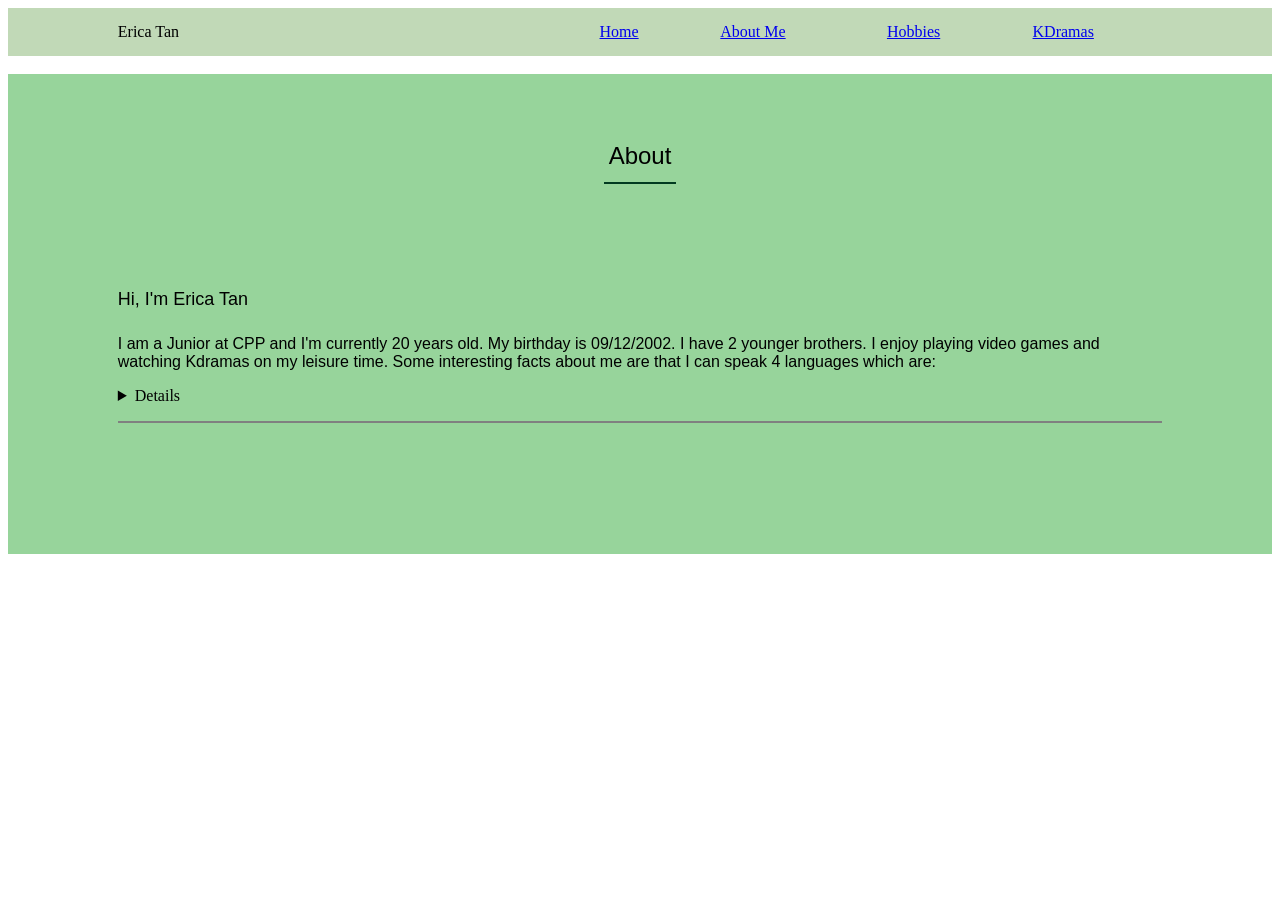
==== about.html @ 661d3ec1 "hw1" ====
<!DOCTYPE html>
<html>

<head>
       <title>About</title>
</head>

<body>
       <table border="0" width="100%" cellpadding="0" cellspacing="0" bgcolor="#C1D9B7">
              <tr>
                     <td>
                            <table border="0" width="85%" cellpadding="15" cellspacing="0" align="center">
                                   <tr>
                                          <td> Erica Tan</td>
                                          <td width="30%"></td>

                                          <!-- Requirement-1.D -->
                                          <nav>
                                                 <td><a href="./index.html">Home</a></td>
                                                 <td><a href="./about.html">About Me</a></td>
                                                 <td><a href="./hobbies.html">Hobbies</a></td>
                                                 <td><a href="./kdramas.html">KDramas</a></td>
                                          </nav>
                                   </tr>
                            </table>
                     </td>
              </tr>
       </table>
       <br/>

       <!-- Start About -->
       <table border="0" width="100%" cellpadding="0" cellspacing="0" bgcolor="#97D49B">
              <tr>
                     <td>
                            <table border="0" width="85%" cellpadding="15" cellspacing="0" align="center">
                                   <tr>
                                          <td height="160" align="center" valign="middle" colspan="2">
                                                 <font face="arial" size="5" color="#00000">
                                                        About
                                                        <hr width="70" color="#013A20">
                                                 </font>
                                          </td>
                                   </tr>
                                   <tr>
                                          <td width="65%" valign="top">
                                                 <table border="0" width="100%" cellpadding="0" cellspacing="0"
                                                        align="center">
                                                        <tr>
                                                               <td height="40">
                                                                      <font face="arial" size="4" color="#00000">
                                                                             Hi, I'm Erica Tan
                                                                      </font>
                                                               </td>
                                                        </tr>
                                                        <tr>
                                                               <td>
                                                                      <!-- Requirement-1.G -->
                                                                      <p>
                                                                             <font face="arial" size="3"
                                                                                    color="#00000">
                                                                                    I am a Junior at CPP and I'm
                                                                                    currently 20 years old. My birthday
                                                                                    is 09/12/2002. I have 2 younger
                                                                                    brothers.
                                                                                    I enjoy playing video games and
                                                                                    watching Kdramas on my leisure time.
                                                                                    Some interesting facts about me are
                                                                                    that I can speak 4 languages which
                                                                                    are:
                                                                                    <!-- Requirement-1.P -->
                                                                                    <details>
                                                                                           <!-- Requirement-1.K -->
                                                                                           <ul>
                                                                                                  <li>English</li>
                                                                                                  <li>Mandarin</li>
                                                                                                  <li>Cantonese</li>
                                                                                                  <li>Korean</li>
                                                                                           </ul>
                                                                                    </details>
                                                                             </font>
                                                                      </p>
                                                                      <hr noshade>
                                                                      <br />
                                                               </td>
                                                        </tr>
                                                 </table>
                                          </td>
                                   </tr>
                                   <tr>
                                          <td height="60" colspan="2"></td>
                                   </tr>
                            </table>
                     </td>
              </tr>
       </table>
       <!-- End About -->


</body>

</html>
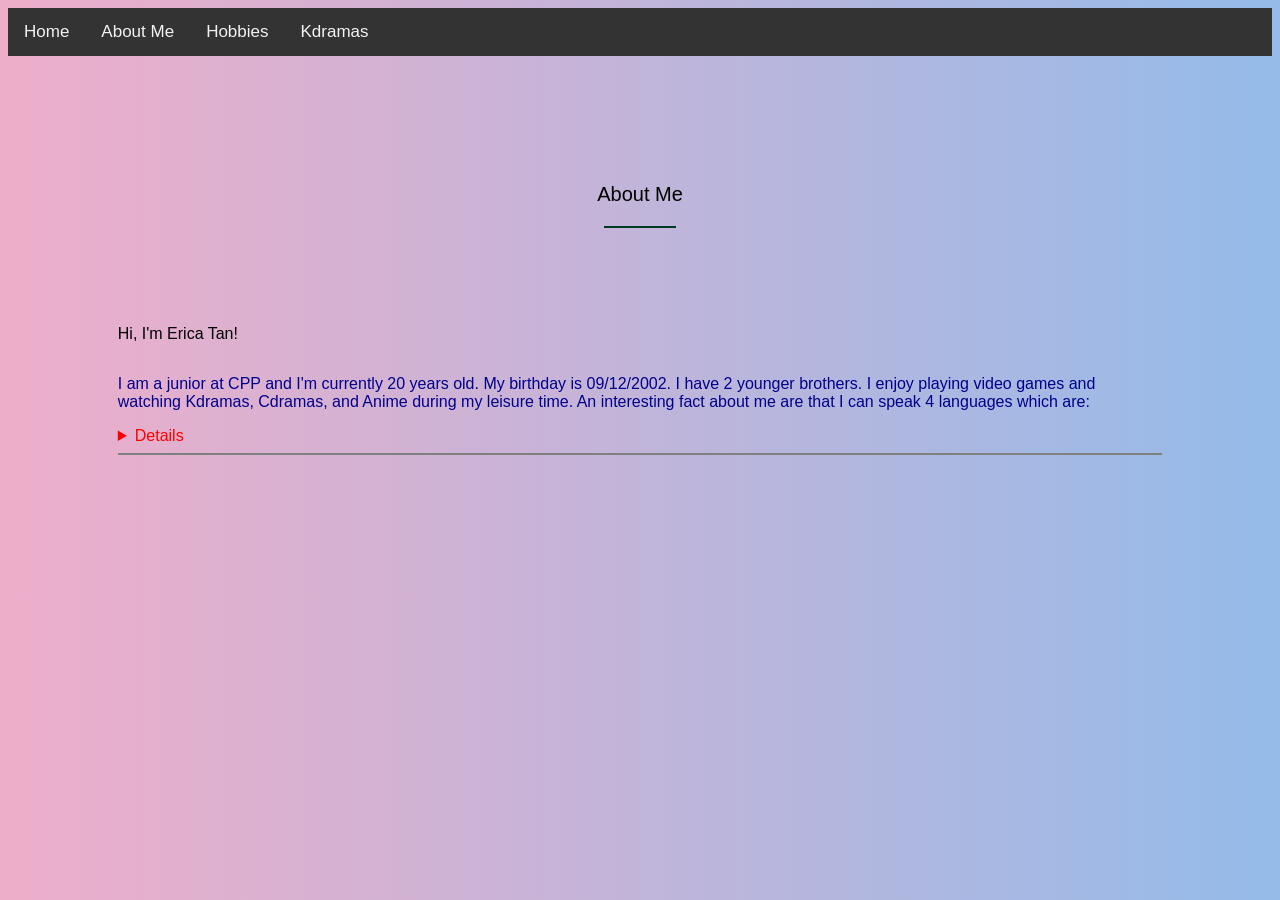
==== commit 259a35d4: "updated" ====
--- a/about.html
+++ b/about.html
@@ -2,83 +2,86 @@
 <html>
 
 <head>
+       <link rel="stylesheet" href="style.css">
        <title>About</title>
 </head>
 
-<body>
-       <table border="0" width="100%" cellpadding="0" cellspacing="0" bgcolor="#C1D9B7">
+<body class="page2">
+       <table id="table1" width="100%" cellpadding="0" cellspacing="0">
               <tr>
                      <td>
-                            <table border="0" width="85%" cellpadding="15" cellspacing="0" align="center">
+                            <table id="#table2" width="85%" cellpadding="15" cellspacing="0">
                                    <tr>
-                                          <td> Erica Tan</td>
                                           <td width="30%"></td>
 
-                                          <!-- Requirement-1.D -->
-                                          <nav>
-                                                 <td><a href="./index.html">Home</a></td>
-                                                 <td><a href="./about.html">About Me</a></td>
-                                                 <td><a href="./hobbies.html">Hobbies</a></td>
-                                                 <td><a href="./kdramas.html">KDramas</a></td>
-                                          </nav>
+                                          <div class="topnav">
+                                                 <a href="./index.html">Home</a>
+                                                 <a href="./about.html">About Me</a>
+                                                 <a href="./hobbies.html">Hobbies</a>
+                                                 <a href="./kdramas.html">Kdramas</a>
+                                          </div>
                                    </tr>
                             </table>
                      </td>
               </tr>
        </table>
-       <br/>
+       <br />
 
        <!-- Start About -->
-       <table border="0" width="100%" cellpadding="0" cellspacing="0" bgcolor="#97D49B">
+       <table class="aboutme" cellpadding="0" cellspacing="0">
               <tr>
                      <td>
-                            <table border="0" width="85%" cellpadding="15" cellspacing="0" align="center">
+                            <table id="me" width="85%" cellpadding="15" cellspacing="0">
                                    <tr>
-                                          <td height="160" align="center" valign="middle" colspan="2">
-                                                 <font face="arial" size="5" color="#00000">
-                                                        About
-                                                        <hr width="70" color="#013A20">
-                                                 </font>
+                                          <td id="mEOW" height="160" valign="middle" colspan="2">
+                                                 <p class="abou">About Me</p>
+                                                 <hr width="70" color="#013A20">
+
                                           </td>
                                    </tr>
                                    <tr>
                                           <td width="65%" valign="top">
-                                                 <table border="0" width="100%" cellpadding="0" cellspacing="0"
-                                                        align="center">
+                                                 <table id="kek" width="100%" cellpadding="0" cellspacing="0">
                                                         <tr>
                                                                <td height="40">
-                                                                      <font face="arial" size="4" color="#00000">
-                                                                             Hi, I'm Erica Tan
-                                                                      </font>
+                                                                      <p size="4" color="#00000">
+                                                                             Hi, I'm Erica Tan!
+                                                                      </p>
                                                                </td>
                                                         </tr>
                                                         <tr>
                                                                <td>
                                                                       <!-- Requirement-1.G -->
-                                                                      <p>
-                                                                             <font face="arial" size="3"
-                                                                                    color="#00000">
-                                                                                    I am a Junior at CPP and I'm
+                                                                      <div class="contextual">
+                                                                             <p class="wow" size="3" color="#00000">
+                                                                                    I am a junior at CPP and I'm
                                                                                     currently 20 years old. My birthday
                                                                                     is 09/12/2002. I have 2 younger
                                                                                     brothers.
                                                                                     I enjoy playing video games and
-                                                                                    watching Kdramas on my leisure time.
-                                                                                    Some interesting facts about me are
+                                                                                    watching Kdramas, Cdramas, and Anime
+                                                                                    during my leisure time.
+                                                                                    An interesting fact about me are
                                                                                     that I can speak 4 languages which
-                                                                                    are:
-                                                                                    <!-- Requirement-1.P -->
-                                                                                    <details>
-                                                                                           <!-- Requirement-1.K -->
-                                                                                           <ul>
+                                                                                    are: </p>
+                                                                      </div>
+                                                                      <!-- Requirement-1.P -->
+                                                                      <details>
+                                                                             <!-- Requirement-1.K -->
+                                                                             <div class="relative">
+                                                                                    <ul class="a">
+                                                                                           
                                                                                                   <li>English</li>
                                                                                                   <li>Mandarin</li>
                                                                                                   <li>Cantonese</li>
                                                                                                   <li>Korean</li>
-                                                                                           </ul>
-                                                                                    </details>
-                                                                             </font>
-                                                                      </p>
+                                                                                           
+
+                                                                                    </ul>
+                                                                             </div>
+
+                                                                      </details>
+
                                                                       <hr noshade>
                                                                       <br />
                                                                </td>
--- a/style.css
+++ b/style.css
@@ -0,0 +1,230 @@
+/* Requirement-2.1 */
+.page1 {
+    /* Requirement-2.C */
+    font-family: Arial, Helvetica, sans-serif;
+}
+
+.page2 {
+    font-family: Arial, Helvetica, sans-serif;
+    background: rgb(238, 174, 202);
+    background: linear-gradient(90deg, rgba(238, 174, 202, 1) 0%, rgba(148, 187, 233, 1) 100%);
+}
+
+.page3 {
+    font-family: Arial, Helvetica, sans-serif;
+    background: rgb(238, 174, 202);
+    background: linear-gradient(90deg, rgba(238, 174, 202, 1) 0%, rgba(148, 187, 233, 1) 100%);
+}
+
+.page4 {
+    font-family: Arial, Helvetica, sans-serif;
+}
+
+h1 {
+    /* Requirement-2.B */
+    color: black;
+}
+
+.home {
+    font-size: 25px;
+    text-align: left;
+}
+
+.about {
+    font-size: 25px;
+    text-align: left;
+}
+
+.hobbies {
+    font-size: 25px;
+    text-align: left;
+}
+
+.kdramas {
+    font-size: 25px;
+    text-align: left;
+}
+
+.abou {
+    font-family: Arial, Helvetica, sans-serif;
+    font-size: 20px;
+    text-align: center;
+}
+
+#kek {
+    border: 0;
+    margin-left: auto;
+    margin-right: auto
+}
+
+.wow {
+    font-family: Arial, Helvetica, sans-serif;
+}
+
+/* Requirement-2.D */
+#Top5Best {
+    font-size: 30px;
+    text-align: center;
+}
+
+#Top5Worst {
+    font-size: 30px;
+    text-align: center;
+}
+
+/* Requirement-2.2 */
+.thanks {
+    /* Requirement-2.3 */
+    color: rgb(85, 39, 155);
+    bottom: 100%;
+}
+
+.topnav {
+    /* Requirement-2.4 */
+    background-color: #333;
+    /* Requirement-2.14 */
+    overflow: hidden;
+
+}
+
+/* Style the links inside the navigation bar */
+/* Requirement-2.E */
+.topnav a {
+    /* Requirement-2.11 */
+    float: left;
+    color: #f2f2f2;
+    text-align: center;
+    /* Requirement-2.6 */
+    padding: 14px 16px;
+    text-decoration: none;
+    font-size: 17px;
+}
+
+/* Change the color of links on hover */
+.topnav a:hover {
+    background-color: #ddd;
+    color: black;
+}
+
+.Best {
+    /* Requirement-2.5 */
+    border-style: none;
+    background-color: #ADD8E6;
+    /* Requirement-2.7 */
+    width: 100%;
+}
+
+.Best0 {
+    /* Requirement-2.5 */
+    border-style: none;
+    background-color: #D7BAFE;
+    /* Requirement-2.7 */
+    width: 100%;
+}
+
+#best2 {
+    border-style: none;
+    width: 85%;
+    padding: 15px;
+    margin: auto;
+}
+
+#lol {
+    height: 160px;
+    text-align: center;
+}
+
+#line {
+    border-style: none;
+    text-align: center;
+}
+
+.aboutme {
+    border-style: none;
+    width: 100%;
+}
+
+#me {
+    border: 0;
+    margin-left: auto;
+    margin-right: auto;
+}
+
+#mEOW {
+    margin-left: auto;
+    margin-right: auto;
+}
+
+/* Requirement-2.8 */
+ul.a {
+    list-style-type: circle;
+    /* Requirement-2.12 */
+    display: block;
+}
+
+/* Requirement-2.9 */
+div.absolute {
+    position: absolute;
+    top: 70px;
+    right: 0;
+    width: 200px;
+    height: 100px;
+    border: 3px solid #090979;
+}
+
+/* Requirement-2.10 */
+div.relative {
+    position: relative;
+}
+
+/* Requirement-2.13 */
+.clearfix {
+    float: right;
+    clear: both;
+}
+
+/* Requirement-2.15 */
+.sticky {
+    position: sticky;
+    top: 0;
+}
+
+/* Requirement-2.16 */
+h2.h {
+    visibility: hidden;
+}
+
+/* Requirement-2.16 */
+.nezuko {
+    position: absolute;
+    left: 0px;
+    top: 150px;
+    z-index: -1;
+    width: 600px;
+}
+
+#welcome {
+    color: white;
+}
+
+/* Requirement-2.A*/
+p {
+    font-family: Arial, Helvetica, sans-serif;
+}
+
+/* Requirement-2.F*/
+div.contextual p {
+    color: darkblue;
+}
+
+/* Requirement-2.G*/
+details {
+    color: red;
+}
+
+/* Requirement-2.H*/
+summary {
+    padding: 4px;
+    width: 200px;
+    border: none;
+}
